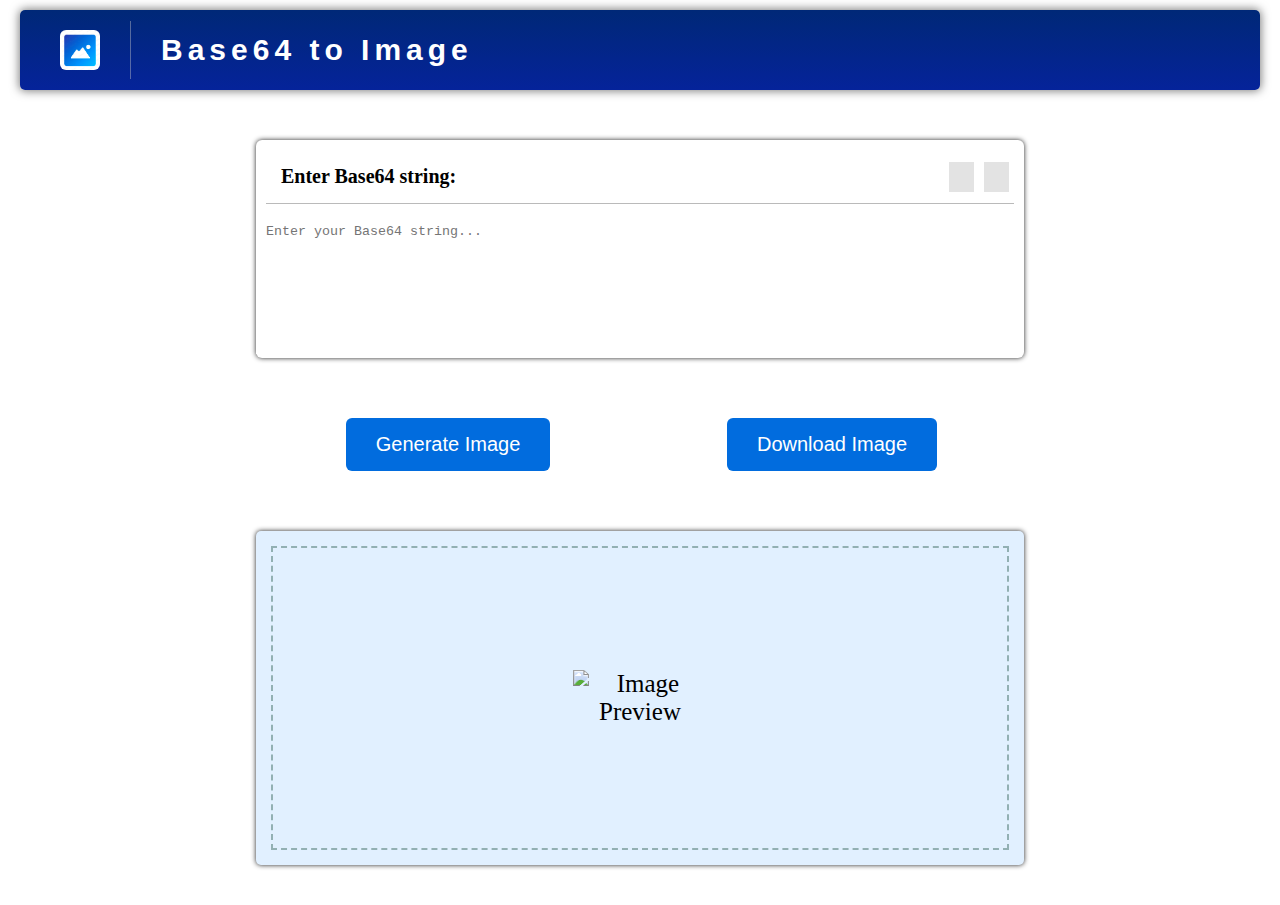
==== h3/h3_2/basetoimage.html @ 4bddf657 "first commit" ====
<!DOCTYPE html>
<html lang="en">

<head>
    <meta charset="UTF-8">
    <meta name="viewport" content="width=device-width, initial-scale=1.0">
    <title>Base64 to Image</title>
    <script src="j3_2.js" defer></script>
    <link rel="stylesheet" href="c3_2.css">
</head>

<body>
    <div class="header">
        <img src="logo_Image.png" alt="Image">
        <h2>Base64 to Image</h2>
    </div>
    <div class="mainContainer">
        <div class="container">
            <div class="baseString">
                <div class="textinfo">
                    <h5 class="input-text">Enter Base64 string:</h5>
                    <div class="imagesBtn">
                        <img src="/Task3 - Copy/h3/h3_2/copy-regular.svg" id="inputCopy">
                        <img src="/Task3 - Copy/h3/h3_2/xmark-solid.svg" id="inputClear">
                    </div>
                </div>
                <textarea class="textarea inputData" placeholder="Enter your Base64 string..."></textarea>
            </div>
            <div class="Btns">
                <button class="btnimage">Generate Image</button>
                <button class="download">Download Image</button>
            </div>
            <div class="container2">
                <div class="imagePreview">
                    <img src="" alt="Image Preview" class="image">
                </div>
            </div>
        </div>
    </div>
</body>

</html>
---- h3/h3_2/c3_2.css ----
body{
  background: #ffffff;
  margin: 0;
  padding: 0;
}

.header{
  background: linear-gradient(0deg, #05239a, #002877);
  height: 80px;
  margin: 10px 20px 50px 20px;
  box-shadow: 0px 0px 10px 1px rgb(126, 126, 126);
  display: flex;
  justify-content: flex-start;
  align-items: center;
  border-radius: 5px;
}

.header img{
  height: 40px;
  width: 40px;
  border-radius: 6px;
  /* mix-blend-mode: multiply; */
  filter:saturate(150%);
  margin-left: 40px;
}

h2{
  font-family: Arial, Helvetica, sans-serif;
  color: white;
  font-size: 30px;
  letter-spacing: 5px;
  border-left: 1.5px solid rgba(203, 202, 202, 0.42);
  padding: 12px 30px;
  margin-left: 30px;
}

.mainContainer{
  display: grid;
  justify-content: center;
  margin-bottom: 40px;
}

.container{
  width: 80vw;
  display: grid;
  justify-content: center;
  align-items: center;
  row-gap: 60px;
  margin: 0px 20px;
}

.baseString{
  border-radius: 6px;
  box-shadow: 0 0 5px rgba(9, 9, 9, 0.9);
}

.textinfo{
  display: grid;
  grid-template-columns: 1fr 1fr;
  align-items: center;
  border-top-left-radius: 6px;
  border-top-right-radius: 6px;
  margin: 10px;
  border-bottom: 1px solid rgb(186, 186, 186);
  resize: none;
}

h5{
  color: rgb(0, 0, 0);
  font-size: 20px;
  margin: 15px;
}

.imagesBtn{
  justify-self: end;
  display: flex;
  justify-items: end;
  cursor: pointer;
}

.textinfo img{
  width: 15px;
  height: 20px;
  margin: 0px 5px;
  padding: 5px;
  background: #d3d3d3a4;
}

.textinfo img:hover {
  background: #d3d3d3;
}

.textarea{
  width: 96%;
  height: 120px;
  resize: none;
  border: none;
  outline: none;
  padding: 10px;
}

.Btns{
  display: grid;
  grid-template-columns: 1fr 1fr;
  justify-items: center;
  align-items: center;
}

.btnimage, .download{
  background-color: #016cde;
  color: #fff;
  border: none;
  border-radius: 6px;
  padding: 15px 30px;
  margin: 0px 10px;
  font-size: 20px;
  cursor: pointer;
}

.btnimage:hover{
  background-color: #007bffdd;
}

.download:hover{
  background-color: #007bffdd;
}

.container2{
  width: 60vw;
  min-height: 300px;
  justify-self: center;
  background-color: #e1f0ff;
  border-radius: 5px;
  box-shadow: 0 0 5px rgba(9, 9, 9, 0.9);
  transition: transform 0.2s ease-in-out;
}

.container2:hover{
  transform: scale(1.02);
}

.imagePreview{
  min-height: 300px;
  display: grid;
  justify-content: center;
  align-items: center;
  text-align: center;
  margin: 15px;
  font-size: 25px;
  resize:both;
  border: 2px dashed #92b0b3;
}

.imagePreview img{
  max-width: 80%;
  max-height: 300px;
  justify-self: center;
}

@media(max-width: 850px){
  .textarea{
    width: 95%;
  }

  .container{
    width: 90vw;
    row-gap: 60px;
    margin: 0px 20px;
  }

  .container2{
    width: 80vw;
  }
}

@media(max-width: 600px){
  .header img{
      height: 30px;
      width: 30px;
      margin-left: 24px;
  }
  
  h2{
      font-size: 20px;
      letter-spacing: 2px;
      margin-left: 20px;
  }

  .btnimage, .download{
    padding: 12px 20px;
    margin: 0px 10px;
    font-size: 14px;
  }
}

@media (max-width: 500px){
  .header img{
      height: 30px;
      width: 30px;
      margin-left: 20px;
  }

  h2{
      font-size: 20px;
      letter-spacing: 0px;
      border-left: 1.5px solid rgba(203, 202, 202, 0.42);
      padding: 12px 10px;
      margin-left: 20px;
  }

  h5{
    font-size: 16px;
  }

  .baseString{
    width: 90vw;
  }

  .textinfo{
    grid-template-columns: 1fr 80px;
  }

  .textinfo img{
    width: 14px;
    height: 14px;
    margin: 0px 2px;
    padding: 4px;
  }

  .textarea{
    width: 92%;
  }
}

@media(max-width: 400px){
  .Btns{
    grid-template-columns: 1fr;
    row-gap: 20px;
  }
}

@media(max-width: 350px){
  h2{
      font-size: 15px;
      letter-spacing: 1px;
      margin-left: 10px;
  }

  .container{
    width: none;
    justify-content: center;
    /* align-items: center;
    row-gap: 60px;
    margin: 0px 20px; */
  }
}
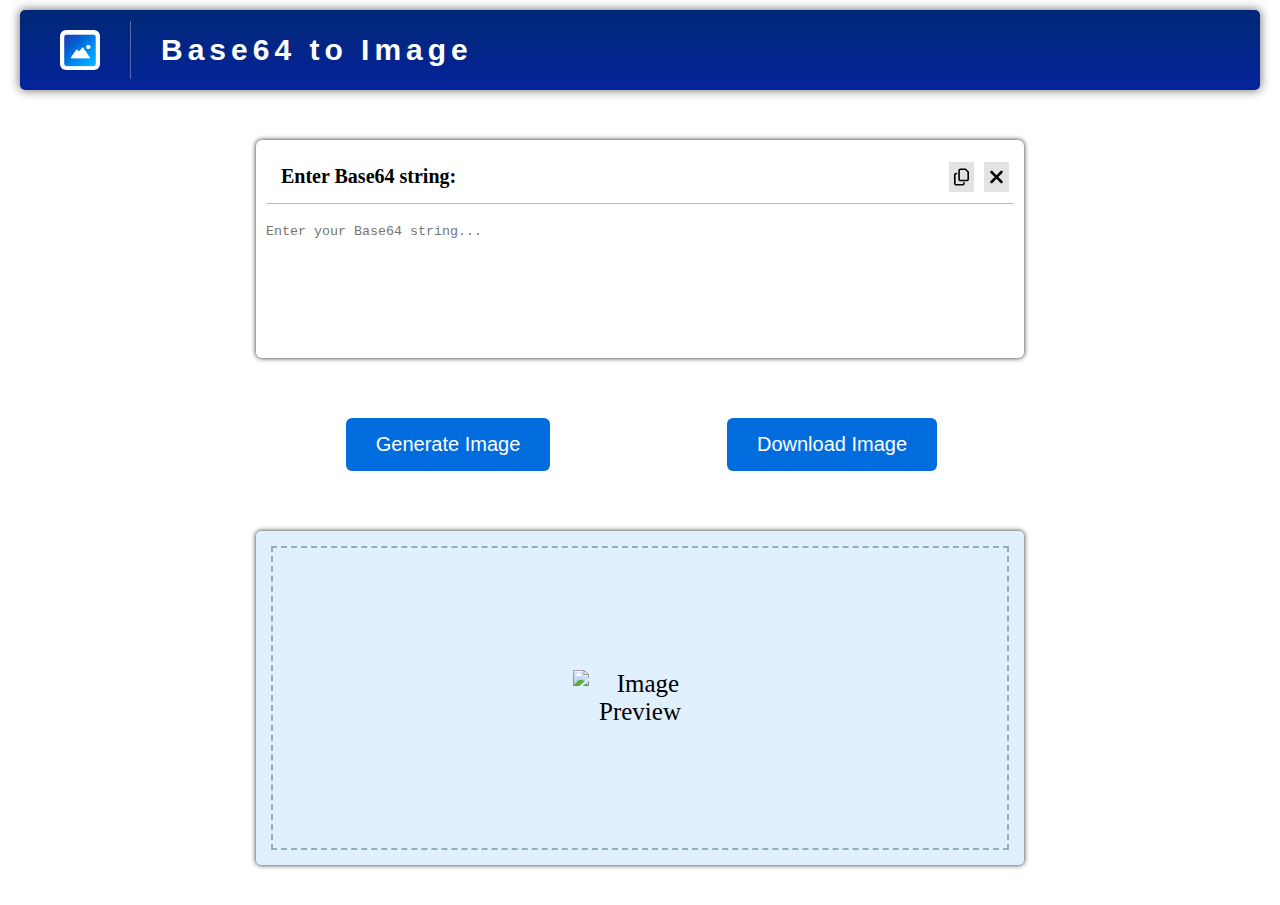
==== commit aac274f1: "updated" ====
--- a/h3/h3_2/basetoimage.html
+++ b/h3/h3_2/basetoimage.html
@@ -20,8 +20,8 @@
                 <div class="textinfo">
                     <h5 class="input-text">Enter Base64 string:</h5>
                     <div class="imagesBtn">
-                        <img src="/Task3 - Copy/h3/h3_2/copy-regular.svg" id="inputCopy">
-                        <img src="/Task3 - Copy/h3/h3_2/xmark-solid.svg" id="inputClear">
+                        <img src="/h3/h3_2/copy-regular.svg" id="inputCopy">
+                        <img src="/h3/h3_2/xmark-solid.svg" id="inputClear">
                     </div>
                 </div>
                 <textarea class="textarea inputData" placeholder="Enter your Base64 string..."></textarea>
